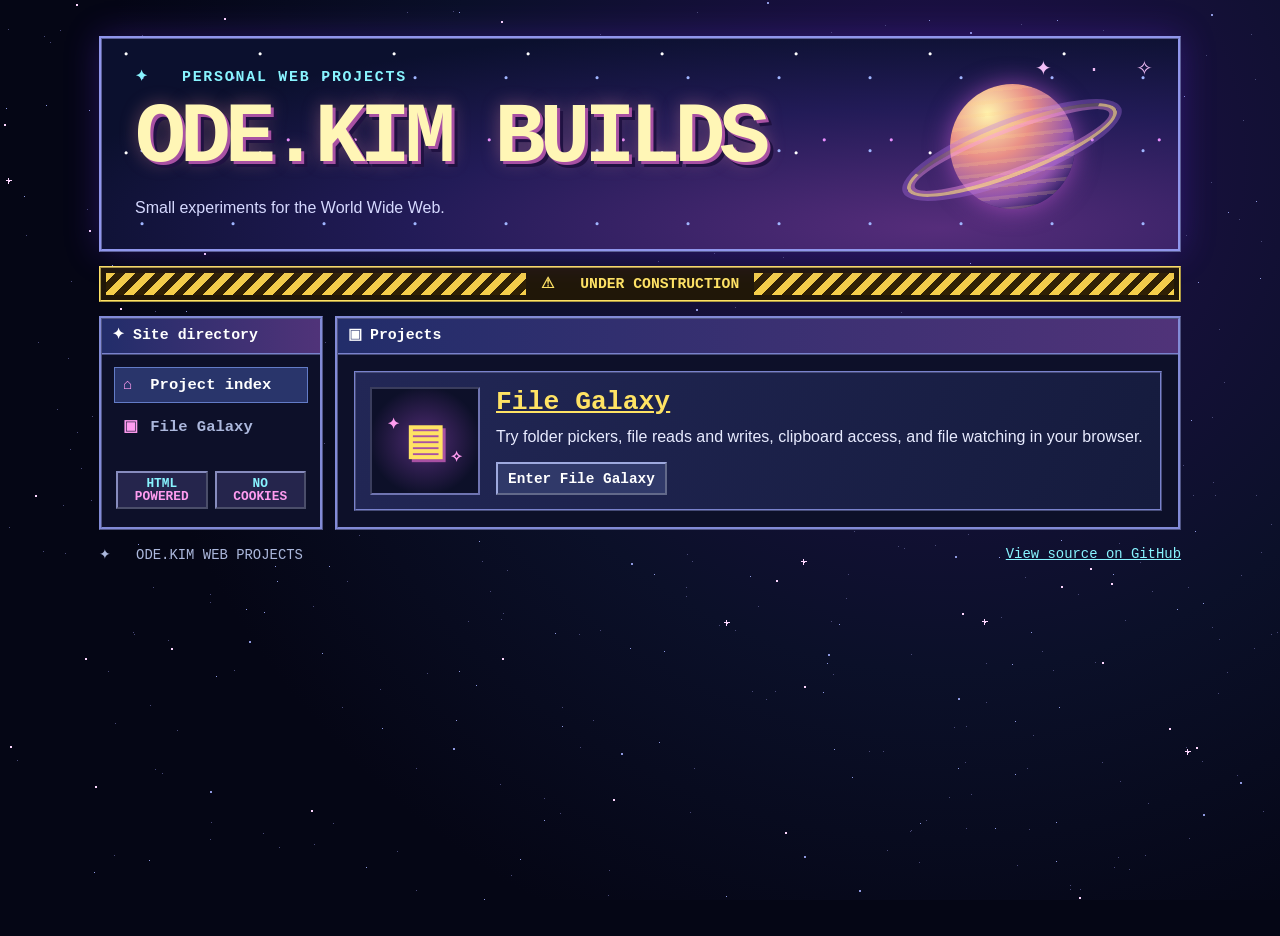
==== index.html @ 2cd0c5d5 "Publish a retro project directory under builds" ====
<!doctype html>
<html lang="en">
<head>
  <meta charset="utf-8">
  <meta name="viewport" content="width=device-width, initial-scale=1">
  <meta name="description" content="The ode.kim builds directory. Explore small web projects and browser experiments.">
  <title>ode.kim Builds · Project Directory</title>
  <link rel="stylesheet" href="web/file/style.css">
  <link rel="stylesheet" href="directory.css">
  <script src="stars.js" defer></script>
</head>
<body class="shell">
  <canvas id="stars" aria-hidden="true"></canvas>
  <div class="site">
    <header class="mast">
      <div class="mast-copy">
        <p class="kicker">✦ &nbsp; PERSONAL WEB PROJECTS</p>
        <h1>ODE.KIM BUILDS</h1>
        <p class="subtitle">Small experiments for the World Wide Web.</p>
      </div>
      <div class="orbit" aria-hidden="true"><span></span></div>
      <div class="mast-stars" aria-hidden="true">✦ &nbsp; · &nbsp; ✧</div>
    </header>

    <div class="construction">
      <span class="hazard" aria-hidden="true"></span>
      <strong>⚠ &nbsp; UNDER CONSTRUCTION</strong>
      <span class="hazard" aria-hidden="true"></span>
    </div>

    <div class="frame-grid">
      <aside class="frame sidebar">
        <div class="bar"><span aria-hidden="true">✦</span> Site directory</div>
        <nav aria-label="Site directory">
          <a href="./" aria-current="page"><span aria-hidden="true">⌂</span> Project index</a>
          <a href="web/file/"><span aria-hidden="true">▣</span> File Galaxy</a>
        </nav>
        <div class="badges"><span>HTML<br><b>POWERED</b></span><span>NO<br><b>COOKIES</b></span></div>
      </aside>

      <main class="frame">
        <h2 class="bar"><span aria-hidden="true">▣</span> Projects</h2>
        <ul class="project-list">
          <li>
            <article class="project">
              <div class="project-art" aria-hidden="true"><span>✦</span><span>▤</span><span>✧</span></div>
              <div class="project-copy">
                <h3><a href="web/file/">File Galaxy</a></h3>
                <p>Try folder pickers, file reads and writes, clipboard access, and file watching in your browser.</p>
                <a class="button project-link" href="web/file/">Enter File Galaxy</a>
              </div>
            </article>
          </li>
        </ul>
      </main>
    </div>

    <footer><span>✦ &nbsp; ODE.KIM WEB PROJECTS</span><a href="https://github.com/k-ode/builds">View source on GitHub</a></footer>
  </div>
</body>
</html>
---- web/file/style.css ----
:root {
  color-scheme: dark;
  --ink: #e8ebff;
  --quiet: #acb8dd;
  --cyan: #88f4ff;
  --yellow: #ffe364;
  --pink: #ff9cf0;
  --night: #0d1029;
  --panel: #151b3d;
  --line: #3d4984;
  --mono: "Courier New", monospace;
  font: 16px/1.55 Verdana, Geneva, sans-serif;
}
* { box-sizing: border-box; }
body { margin: 0; color: var(--ink); background: #050615; }
a { color: var(--cyan); }
a:hover { color: #fff; }
:focus-visible { outline: 2px solid var(--yellow); outline-offset: 3px; }
[hidden] { display: none !important; }
.shell { min-height: 100vh; }
#stars { position: fixed; inset: 0; width: 100%; height: 100%; pointer-events: none; }
.site { position: relative; max-width: 1130px; margin: 36px auto 0; padding: 0 24px; }
.mast {
  position: relative;
  min-height: 216px;
  display: flex;
  align-items: center;
  overflow: hidden;
  isolation: isolate;
  border: 3px ridge #9096ec;
  background: radial-gradient(ellipse at 78% 90%, #562d7b 0%, #221b57 45%, #0b102e 78%);
  box-shadow: 0 0 32px #5f2cd654;
}
.mast::after {
  content: "";
  position: absolute;
  inset: 0;
  z-index: -2;
  background-size: 134px 99px, 91px 73px, 67px 123px;
  background-image: radial-gradient(circle at 18% 15%, #fff 1px, transparent 2px),
    radial-gradient(circle at 44% 53%, #a0b5ff 1px, transparent 2px),
    radial-gradient(circle at 78% 82%, #ea8fff 1px, transparent 2px);
}
.mast-copy { padding: 27px 33px; z-index: 1; }
.kicker { color: var(--cyan); font: bold .93rem/1.4 var(--mono); letter-spacing: .12em; margin: 0 0 8px; }
.mast h1 {
  color: #fff6b6;
  margin: 0;
  font: bold clamp(2.25rem, 7vw, 5.3rem)/1 "Courier New", monospace;
  letter-spacing: -.07em;
  text-shadow: 3px 3px #a851a3, 6px 6px #201242, 0 0 18px #f596a35e;
}
.subtitle { margin-bottom: 0; color: #d6d9ff; }
.orbit {
  position: absolute;
  right: 5%;
  top: 24px;
  z-index: -1;
  width: 224px;
  height: 165px;
}
.orbit span {
  display: block;
  position: absolute;
  left: 50px;
  top: 21px;
  width: 125px;
  aspect-ratio: 1;
  border-radius: 50%;
  background: repeating-linear-gradient(174deg, transparent 0 8px, #ffd18a30 9px 12px),
    radial-gradient(circle at 30% 24%, #fff4ad, #e98f87 34%, #9253ac 65%, #2c1e62 82%);
  box-shadow: 0 0 24px #ea69f083;
}
.orbit::after {
  content: "";
  position: absolute;
  inset: 61px 0 52px;
  border: 4px solid #fbd490b8;
  border-top-color: #fbd49045;
  border-radius: 50%;
  transform: rotate(-21deg);
  box-shadow: 0 0 0 5px #b777ef54, inset 0 0 0 4px #ff9dea66;
}
.mast-stars { position: absolute; top: 17px; right: 25px; color: #f2bdf7; font: 1.25rem var(--mono); }
.construction {
  display: flex;
  align-items: stretch;
  justify-content: center;
  flex-wrap: wrap;
  gap: 8px 15px;
  margin: 14px 0;
  border: 2px ridge #ffe364;
  padding: 5px;
  color: var(--yellow);
  background: #201708;
  font: .92rem/1.5 var(--mono);
}
.hazard { flex: 1 1 20px; min-height: 16px; background: repeating-linear-gradient(135deg, #f4ce4a 0 7px, #302104 7px 14px); }
.frame-grid { display: grid; grid-template-columns: 224px minmax(0, 1fr); align-items: stretch; gap: 12px; }
.frame { border: 3px ridge #828bd7; background: var(--night); }
.bar {
  background: linear-gradient(90deg, #222d6a, #503379);
  color: white;
  padding: 6px 10px;
  border-bottom: 2px ridge #7982cd;
  font: bold .93rem/1.45 var(--mono);
  display: flex;
  align-items: center;
  gap: 8px;
}
.bar a { margin-left: auto; font-weight: normal; }
nav { display: grid; gap: 5px; padding: 12px; }
nav a { padding: 8px; color: var(--quiet); border: 1px solid transparent; font: bold .97rem var(--mono); text-decoration: none; }
nav a span { display: inline-block; width: 18px; color: var(--pink); }
nav a:hover, nav a[aria-current] { border: 1px solid #637cc7; color: white; background: #29356b; }
.sidebar-note { border-top: 1px dashed var(--line); margin: 8px 12px; padding: 14px 4px; font: .91rem/1.4 var(--mono); color: var(--quiet); }
.sidebar-note b { display: block; color: var(--yellow); font-size: .85rem; }
.sidebar-note p { margin: 6px 0; }
.badges { display: flex; gap: 7px; margin: 8px 14px 18px; }
.badges span { flex: 1; text-align: center; border: 2px outset #878cbe; padding: 4px; background: #25254c; color: var(--cyan); font: bold .8rem/1.05 var(--mono); }
.badges b { color: var(--pink); }
iframe { display: block; width: 100%; height: 780px; border: 0; background: var(--night); }
footer { display: flex; flex-wrap: wrap; justify-content: space-between; gap: 8px; padding: 16px 0 28px; color: var(--quiet); font: .87rem var(--mono); }
.lab { background: var(--night); }
.lab main { max-width: 900px; padding: 22px 24px; margin: 0 auto; }
.lab h1 { color: var(--yellow); font: bold clamp(1.8rem, 4vw, 2.5rem)/1.12 var(--mono); margin: 0; }
.lab h2 { color: var(--cyan); font: bold 1.18rem var(--mono); margin: 0 0 8px; }
.lab p { margin: 8px 0 15px; }
.box { background: var(--panel); border: 1px solid var(--line); padding: 12px; margin: 12px 0; }
.drop { display: grid; place-items: center; border: 2px dashed #7b87d4; padding: 13px 10px; text-align: center; background: #171b46; }
.drop[data-active] { background: #303972; border-color: var(--cyan); }
.drop-icon { color: var(--pink); font: bold 2rem/1.1 var(--mono); }
.drop small, .hint { color: var(--quiet); font-size: .87rem; }
.controls { display: flex; flex-wrap: wrap; gap: 7px; margin: 9px 0; align-items: center; }
button, .button {
  position: relative;
  display: inline-flex;
  align-items: center;
  justify-content: center;
  min-height: 33px;
  padding: 5px 10px;
  border: 2px outset #9ea9de;
  background: #303969;
  color: white;
  font: bold .9rem var(--mono);
  text-align: center;
  cursor: pointer;
}
button:hover:not(:disabled), .button:hover { background: #454e86; }
button:active:not(:disabled), .button:active { border-style: inset; }
button:disabled { opacity: .46; cursor: default; }
.picker input { position: absolute; inset: 0; opacity: 0; width: 100%; cursor: pointer; }
.picker:focus-within { outline: 2px solid var(--yellow); outline-offset: 3px; }
summary { cursor: pointer; color: var(--cyan); font: bold 1rem var(--mono); }
details label { margin-top: 10px; }
label:not(.button) { display: block; color: var(--quiet); font-size: .9rem; }
textarea, select { width: 100%; color: var(--ink); background: #080d26; border: 1px inset #606aa6; padding: 7px; font: .93rem var(--mono); }
textarea { min-height: 44px; resize: vertical; }
.readout { color: var(--cyan); overflow-wrap: anywhere; }
.terminal { color: #a9f6c6; background: #080c20; border: 2px inset #5c6495; margin: 8px 0 0; padding: 10px; font: .91rem/1.45 var(--mono); white-space: pre-wrap; overflow-wrap: anywhere; max-height: 230px; overflow: auto; }
.log-head { display: flex; flex-wrap: wrap; align-items: center; justify-content: space-between; gap: 8px; }
.log-head h2 { margin: 0; }
table { width: 100%; border-collapse: collapse; background: var(--panel); font-size: .92rem; }
th, td { text-align: left; padding: 6px 8px; border: 1px solid var(--line); }
td[data-supported="true"] { color: #a9f6c6; }
td[data-supported="false"] { color: var(--pink); }
@media (max-width: 700px) {
  .site { margin-top: 16px; padding: 0 12px; }
  .frame-grid { grid-template-columns: minmax(0, 1fr); }
  .mast { min-height: 170px; }
  .mast-copy, .lab main { padding: 16px; }
  .orbit { opacity: .62; right: -35px; top: 0; }
  .construction .hazard { display: none; }
  nav { display: flex; flex-wrap: wrap; gap: 4px; padding: 7px; }
  .sidebar-note { padding: 6px 0; margin: 4px 12px; }
  .sidebar-note b, .badges { display: none; }
}
---- directory.css ----
main > .bar { margin: 0; }
.project-list { list-style: none; padding: 16px; margin: 0; }
.project-list li + li { margin-top: 12px; }
.project {
  display: grid;
  grid-template-columns: 110px minmax(0, 1fr);
  gap: 16px;
  padding: 14px;
  border: 2px ridge #7982cd;
  background: linear-gradient(115deg, #222756, var(--panel));
}
.project-art {
  display: grid;
  grid-template-columns: auto auto auto;
  place-content: center;
  align-items: center;
  gap: 5px;
  color: var(--pink);
  background: radial-gradient(ellipse at center, #512c75, #0d1029 74%);
  border: 2px inset #6f74b1;
  min-height: 104px;
  font: bold 15px var(--mono);
}
.project-art span:nth-child(2) {
  color: var(--yellow);
  font-size: 42px;
  text-shadow: 3px 3px #a851a3;
}
.project-art span:first-child { align-self: start; }
.project-art span:last-child { align-self: end; }
.project-copy h3 { margin: 0; font: bold 1.65rem/1.2 var(--mono); }
.project-copy h3 a { color: var(--yellow); }
.project-copy h3 a:hover { color: white; }
.project-copy p { margin: 7px 0 12px; color: var(--ink); }
.project-link { text-decoration: none; }
.sidebar .badges { margin-top: 14px; }
@media (max-width: 430px) {
  .project-list { padding: 9px; }
  .project { grid-template-columns: minmax(0, 1fr); gap: 10px; padding: 10px; }
  .project-art { min-height: 58px; }
}
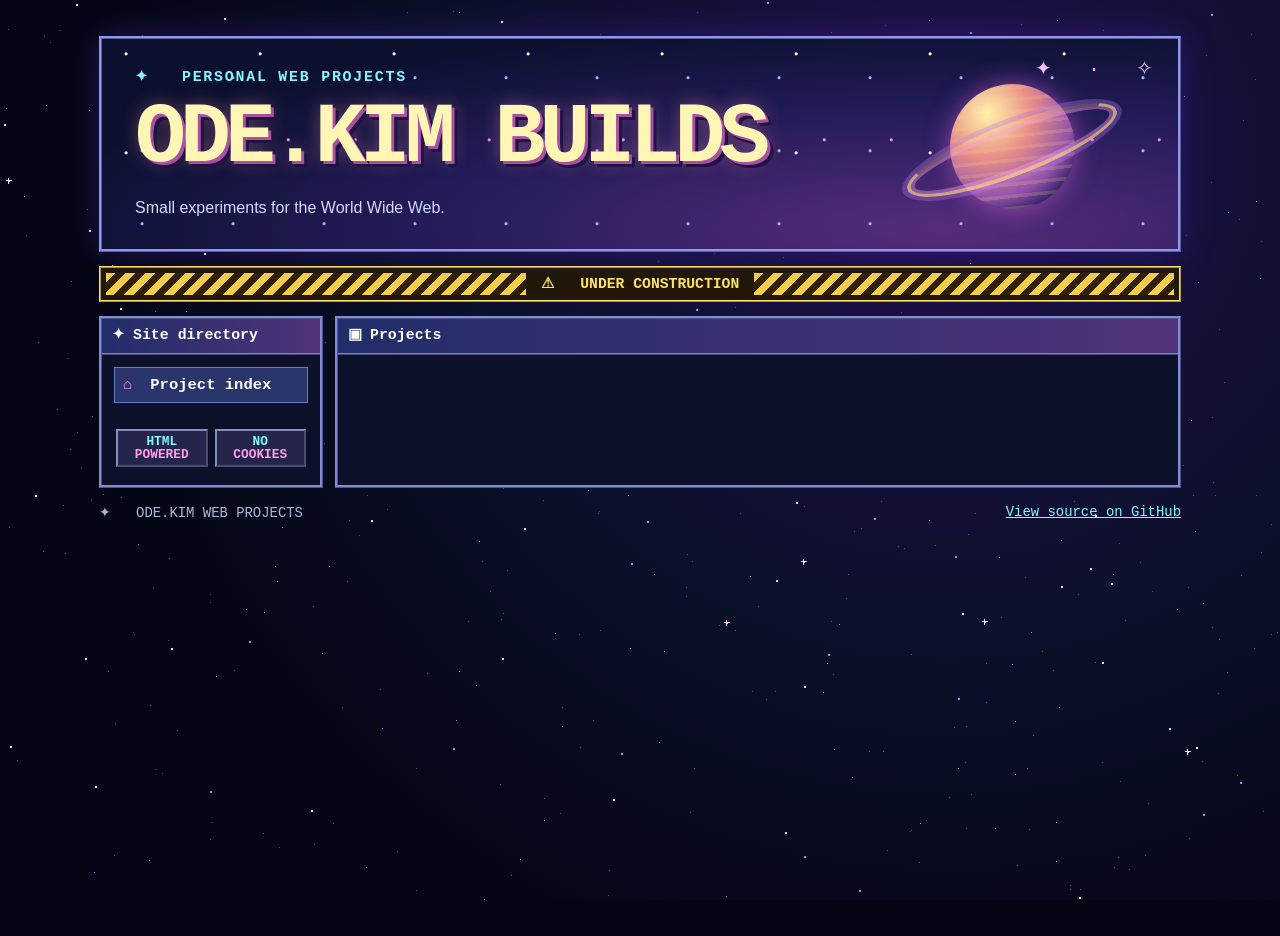
==== commit 0cd2d13b: "Generate the Builds project index on deploy" ====
--- a/index.html
+++ b/index.html
@@ -5,7 +5,7 @@
   <meta name="viewport" content="width=device-width, initial-scale=1">
   <meta name="description" content="The ode.kim builds directory. Explore small web projects and browser experiments.">
   <title>ode.kim Builds · Project Directory</title>
-  <link rel="stylesheet" href="web/file/style.css">
+  <link rel="stylesheet" href="site.css">
   <link rel="stylesheet" href="directory.css">
   <script src="stars.js" defer></script>
 </head>
@@ -33,7 +33,8 @@
         <div class="bar"><span aria-hidden="true">✦</span> Site directory</div>
         <nav aria-label="Site directory">
           <a href="./" aria-current="page"><span aria-hidden="true">⌂</span> Project index</a>
-          <a href="web/file/"><span aria-hidden="true">▣</span> File Galaxy</a>
+          <!-- project-nav:start -->
+          <!-- project-nav:end -->
         </nav>
         <div class="badges"><span>HTML<br><b>POWERED</b></span><span>NO<br><b>COOKIES</b></span></div>
       </aside>
@@ -41,16 +42,8 @@
       <main class="frame">
         <h2 class="bar"><span aria-hidden="true">▣</span> Projects</h2>
         <ul class="project-list">
-          <li>
-            <article class="project">
-              <div class="project-art" aria-hidden="true"><span>✦</span><span>▤</span><span>✧</span></div>
-              <div class="project-copy">
-                <h3><a href="web/file/">File Galaxy</a></h3>
-                <p>Try folder pickers, file reads and writes, clipboard access, and file watching in your browser.</p>
-                <a class="button project-link" href="web/file/">Enter File Galaxy</a>
-              </div>
-            </article>
-          </li>
+          <!-- project-list:start -->
+          <!-- project-list:end -->
         </ul>
       </main>
     </div>
--- a/site.css
+++ b/site.css
@@ -0,0 +1,177 @@
+:root {
+  color-scheme: dark;
+  --ink: #e8ebff;
+  --quiet: #acb8dd;
+  --cyan: #88f4ff;
+  --yellow: #ffe364;
+  --pink: #ff9cf0;
+  --night: #0d1029;
+  --panel: #151b3d;
+  --line: #3d4984;
+  --mono: "Courier New", monospace;
+  font: 16px/1.55 Verdana, Geneva, sans-serif;
+}
+* { box-sizing: border-box; }
+body { margin: 0; color: var(--ink); background: #050615; }
+a { color: var(--cyan); }
+a:hover { color: #fff; }
+:focus-visible { outline: 2px solid var(--yellow); outline-offset: 3px; }
+[hidden] { display: none !important; }
+.shell { min-height: 100vh; }
+#stars { position: fixed; inset: 0; width: 100%; height: 100%; pointer-events: none; }
+.site { position: relative; max-width: 1130px; margin: 36px auto 0; padding: 0 24px; }
+.mast {
+  position: relative;
+  min-height: 216px;
+  display: flex;
+  align-items: center;
+  overflow: hidden;
+  isolation: isolate;
+  border: 3px ridge #9096ec;
+  background: radial-gradient(ellipse at 78% 90%, #562d7b 0%, #221b57 45%, #0b102e 78%);
+  box-shadow: 0 0 32px #5f2cd654;
+}
+.mast::after {
+  content: "";
+  position: absolute;
+  inset: 0;
+  z-index: -2;
+  background-size: 134px 99px, 91px 73px, 67px 123px;
+  background-image: radial-gradient(circle at 18% 15%, #fff 1px, transparent 2px),
+    radial-gradient(circle at 44% 53%, #a0b5ff 1px, transparent 2px),
+    radial-gradient(circle at 78% 82%, #ea8fff 1px, transparent 2px);
+}
+.mast-copy { padding: 27px 33px; z-index: 1; }
+.kicker { color: var(--cyan); font: bold .93rem/1.4 var(--mono); letter-spacing: .12em; margin: 0 0 8px; }
+.mast h1 {
+  color: #fff6b6;
+  margin: 0;
+  font: bold clamp(2.25rem, 7vw, 5.3rem)/1 "Courier New", monospace;
+  letter-spacing: -.07em;
+  text-shadow: 3px 3px #a851a3, 6px 6px #201242, 0 0 18px #f596a35e;
+}
+.subtitle { margin-bottom: 0; color: #d6d9ff; }
+.orbit {
+  position: absolute;
+  right: 5%;
+  top: 24px;
+  z-index: -1;
+  width: 224px;
+  height: 165px;
+}
+.orbit span {
+  display: block;
+  position: absolute;
+  left: 50px;
+  top: 21px;
+  width: 125px;
+  aspect-ratio: 1;
+  border-radius: 50%;
+  background: repeating-linear-gradient(174deg, transparent 0 8px, #ffd18a30 9px 12px),
+    radial-gradient(circle at 30% 24%, #fff4ad, #e98f87 34%, #9253ac 65%, #2c1e62 82%);
+  box-shadow: 0 0 24px #ea69f083;
+}
+.orbit::after {
+  content: "";
+  position: absolute;
+  inset: 61px 0 52px;
+  border: 4px solid #fbd490b8;
+  border-top-color: #fbd49045;
+  border-radius: 50%;
+  transform: rotate(-21deg);
+  box-shadow: 0 0 0 5px #b777ef54, inset 0 0 0 4px #ff9dea66;
+}
+.mast-stars { position: absolute; top: 17px; right: 25px; color: #f2bdf7; font: 1.25rem var(--mono); }
+.construction {
+  display: flex;
+  align-items: stretch;
+  justify-content: center;
+  flex-wrap: wrap;
+  gap: 8px 15px;
+  margin: 14px 0;
+  border: 2px ridge #ffe364;
+  padding: 5px;
+  color: var(--yellow);
+  background: #201708;
+  font: .92rem/1.5 var(--mono);
+}
+.hazard { flex: 1 1 20px; min-height: 16px; background: repeating-linear-gradient(135deg, #f4ce4a 0 7px, #302104 7px 14px); }
+.frame-grid { display: grid; grid-template-columns: 224px minmax(0, 1fr); align-items: stretch; gap: 12px; }
+.frame { border: 3px ridge #828bd7; background: var(--night); }
+.bar {
+  background: linear-gradient(90deg, #222d6a, #503379);
+  color: white;
+  padding: 6px 10px;
+  border-bottom: 2px ridge #7982cd;
+  font: bold .93rem/1.45 var(--mono);
+  display: flex;
+  align-items: center;
+  gap: 8px;
+}
+.bar a { margin-left: auto; font-weight: normal; }
+nav { display: grid; gap: 5px; padding: 12px; }
+nav a { padding: 8px; color: var(--quiet); border: 1px solid transparent; font: bold .97rem var(--mono); text-decoration: none; }
+nav a span { display: inline-block; width: 18px; color: var(--pink); }
+nav a:hover, nav a[aria-current] { border: 1px solid #637cc7; color: white; background: #29356b; }
+.sidebar-note { border-top: 1px dashed var(--line); margin: 8px 12px; padding: 14px 4px; font: .91rem/1.4 var(--mono); color: var(--quiet); }
+.sidebar-note b { display: block; color: var(--yellow); font-size: .85rem; }
+.sidebar-note p { margin: 6px 0; }
+.badges { display: flex; gap: 7px; margin: 8px 14px 18px; }
+.badges span { flex: 1; text-align: center; border: 2px outset #878cbe; padding: 4px; background: #25254c; color: var(--cyan); font: bold .8rem/1.05 var(--mono); }
+.badges b { color: var(--pink); }
+iframe { display: block; width: 100%; height: 780px; border: 0; background: var(--night); }
+footer { display: flex; flex-wrap: wrap; justify-content: space-between; gap: 8px; padding: 16px 0 28px; color: var(--quiet); font: .87rem var(--mono); }
+.lab { background: var(--night); }
+.lab main { max-width: 900px; padding: 22px 24px; margin: 0 auto; }
+.lab h1 { color: var(--yellow); font: bold clamp(1.8rem, 4vw, 2.5rem)/1.12 var(--mono); margin: 0; }
+.lab h2 { color: var(--cyan); font: bold 1.18rem var(--mono); margin: 0 0 8px; }
+.lab p { margin: 8px 0 15px; }
+.box { background: var(--panel); border: 1px solid var(--line); padding: 12px; margin: 12px 0; }
+.drop { display: grid; place-items: center; border: 2px dashed #7b87d4; padding: 13px 10px; text-align: center; background: #171b46; }
+.drop[data-active] { background: #303972; border-color: var(--cyan); }
+.drop-icon { color: var(--pink); font: bold 2rem/1.1 var(--mono); }
+.drop small, .hint { color: var(--quiet); font-size: .87rem; }
+.controls { display: flex; flex-wrap: wrap; gap: 7px; margin: 9px 0; align-items: center; }
+button, .button {
+  position: relative;
+  display: inline-flex;
+  align-items: center;
+  justify-content: center;
+  min-height: 33px;
+  padding: 5px 10px;
+  border: 2px outset #9ea9de;
+  background: #303969;
+  color: white;
+  font: bold .9rem var(--mono);
+  text-align: center;
+  cursor: pointer;
+}
+button:hover:not(:disabled), .button:hover { background: #454e86; }
+button:active:not(:disabled), .button:active { border-style: inset; }
+button:disabled { opacity: .46; cursor: default; }
+.picker input { position: absolute; inset: 0; opacity: 0; width: 100%; cursor: pointer; }
+.picker:focus-within { outline: 2px solid var(--yellow); outline-offset: 3px; }
+summary { cursor: pointer; color: var(--cyan); font: bold 1rem var(--mono); }
+details label { margin-top: 10px; }
+label:not(.button) { display: block; color: var(--quiet); font-size: .9rem; }
+textarea, select { width: 100%; color: var(--ink); background: #080d26; border: 1px inset #606aa6; padding: 7px; font: .93rem var(--mono); }
+textarea { min-height: 44px; resize: vertical; }
+.readout { color: var(--cyan); overflow-wrap: anywhere; }
+.terminal { color: #a9f6c6; background: #080c20; border: 2px inset #5c6495; margin: 8px 0 0; padding: 10px; font: .91rem/1.45 var(--mono); white-space: pre-wrap; overflow-wrap: anywhere; max-height: 230px; overflow: auto; }
+.log-head { display: flex; flex-wrap: wrap; align-items: center; justify-content: space-between; gap: 8px; }
+.log-head h2 { margin: 0; }
+table { width: 100%; border-collapse: collapse; background: var(--panel); font-size: .92rem; }
+th, td { text-align: left; padding: 6px 8px; border: 1px solid var(--line); }
+td[data-supported="true"] { color: #a9f6c6; }
+td[data-supported="false"] { color: var(--pink); }
+@media (max-width: 700px) {
+  .site { margin-top: 16px; padding: 0 12px; }
+  .frame-grid { grid-template-columns: minmax(0, 1fr); }
+  .mast { min-height: 170px; }
+  .mast-copy, .lab main { padding: 16px; }
+  .orbit { opacity: .62; right: -35px; top: 0; }
+  .construction .hazard { display: none; }
+  nav { display: flex; flex-wrap: wrap; gap: 4px; padding: 7px; }
+  .sidebar-note { padding: 6px 0; margin: 4px 12px; }
+  .sidebar-note b, .badges { display: none; }
+}
--- a/directory.css
+++ b/directory.css
@@ -29,6 +29,7 @@
 .project-art span:first-child { align-self: start; }
 .project-art span:last-child { align-self: end; }
 .project-copy h3 { margin: 0; font: bold 1.65rem/1.2 var(--mono); }
+.project-copy, .sidebar nav a { overflow-wrap: anywhere; }
 .project-copy h3 a { color: var(--yellow); }
 .project-copy h3 a:hover { color: white; }
 .project-copy p { margin: 7px 0 12px; color: var(--ink); }
